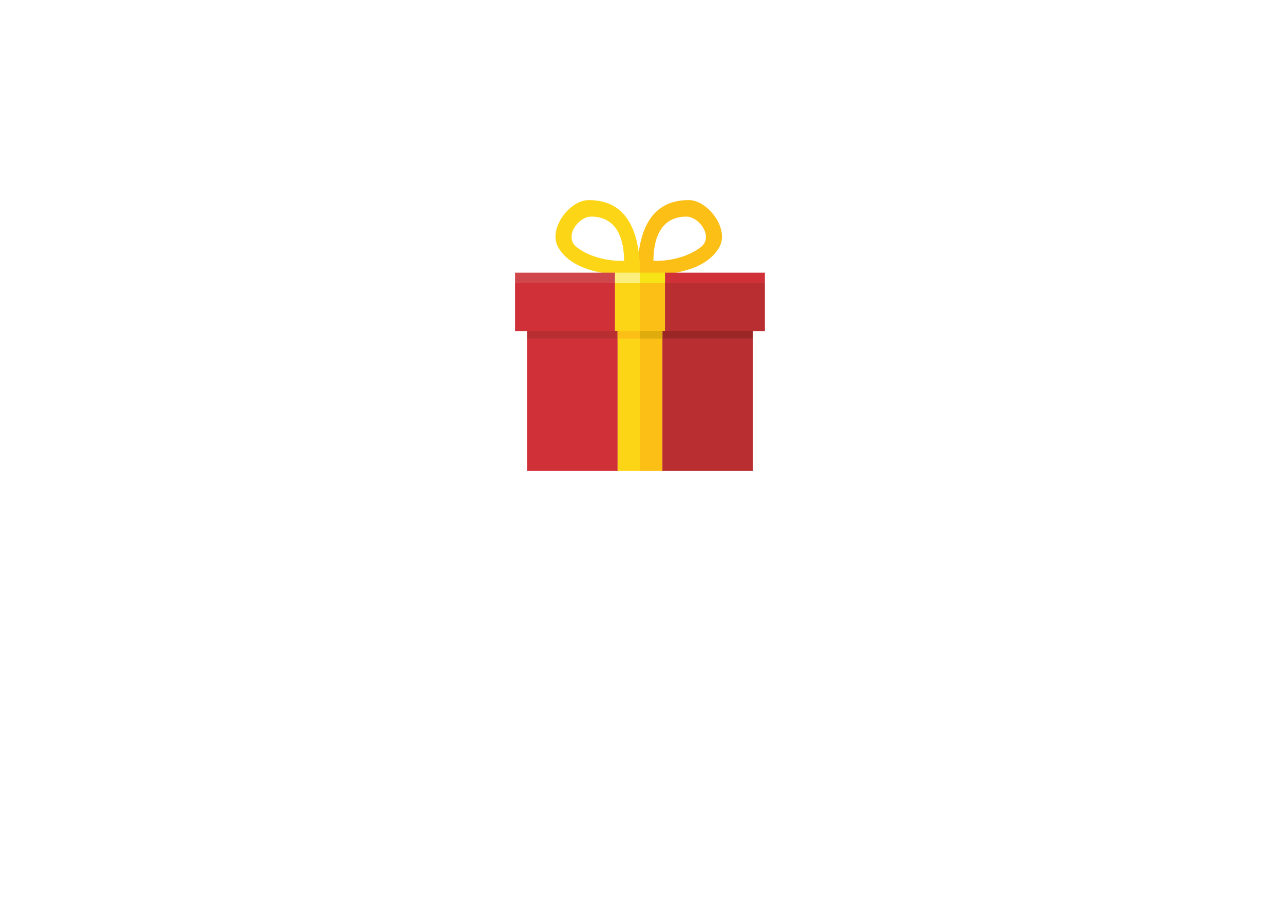
==== index.html @ e2050548 "Restructure directories" ====
<!DOCTYPE html>
<html>
    <head>

            <meta charset="utf-8">
            <title>Portfolio - Thijs de Veth</title>
            <link rel="stylesheet" href="ded.css">
    </head>
    <body>
    <div class="shaker"><img src="kado.png"></div>

    </body>
</html>
---- ded.css ----
.shaker
{

    height: 250px;
    width: 250px;
    margin: 0 auto;
    margin-top: 200px;

    animation: shake 2.0s cubic-bezier(.36,.07,.19,.97) both;
    transform: translate3d(0, 0, 0);
    backface-visibility: hidden;
    perspective: 100px;
    animation-iteration-count:infinite;
}

@keyframes shake
{
  5%, 45%
    {
        transform: translate3d(-2px, 0, 0);
    }

  10%, 40%
    {
        transform: translate3d(4px, 0, 0);
    }

  15%, 25%, 35%
    {
        transform: translate3d(-8px, 0, 0);
    }

  20%, 30%
    {
        transform: translate3d(8px, 0, 0);
    }

    50%
    {
        transform: translate3d(0, 0, 0);
    }
}

.shaker img
{
    width: 100%;
}
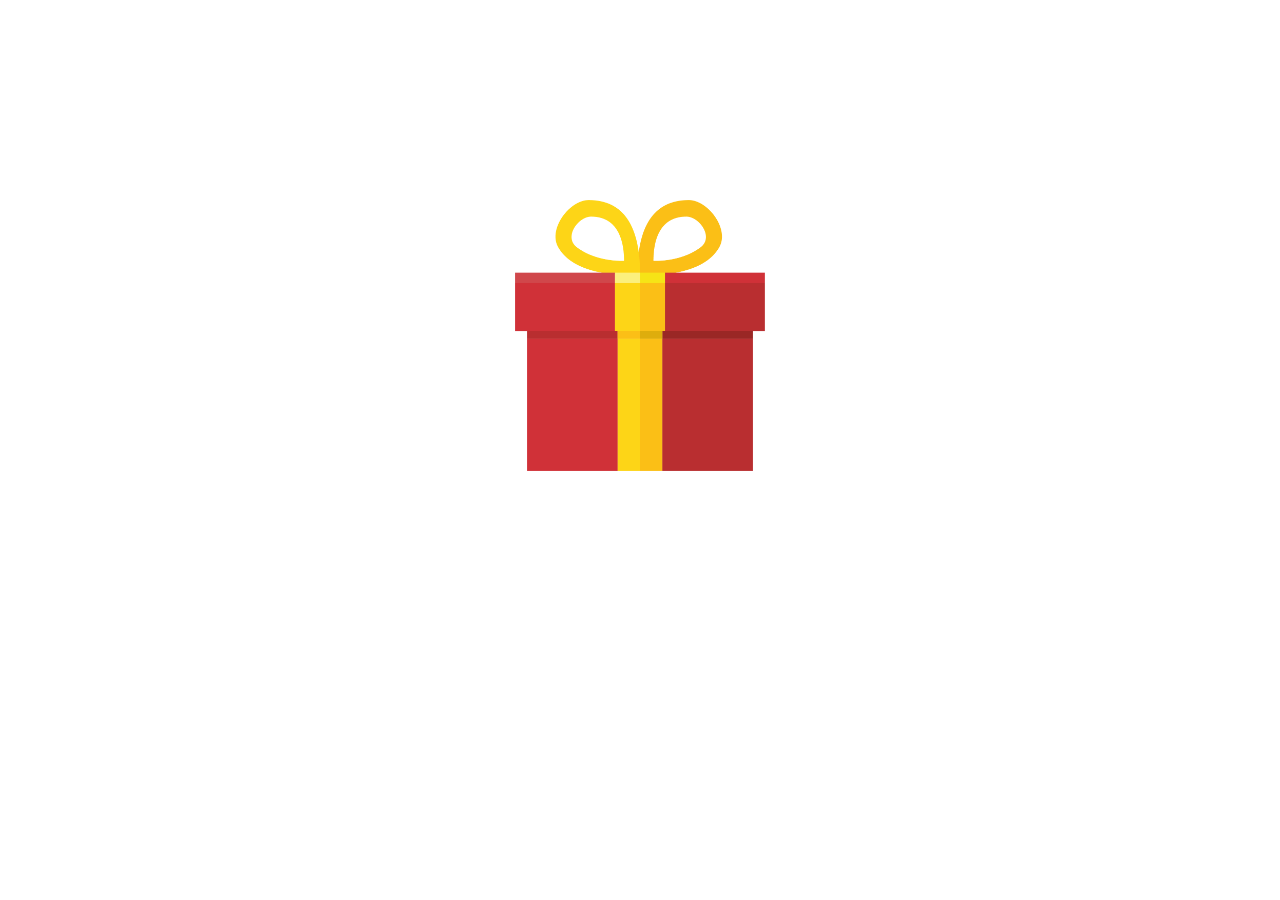
==== commit 7f6635cf: "Separate triller component from demo" ====
--- a/index.html
+++ b/index.html
@@ -1,13 +1,34 @@
 <!DOCTYPE html>
+<!-- TODO
+  * javascript in js folder
+  improvements library: defaults, settings object, more parameters, error handling, comment
+  watch video again to see how somebody else created a library
+  explain why css is faster, why keyframes still in css, etc
+  explain why init, will there be an exit
+  triller.js & triller.css in separate library
+  * connection github <-> brackets
+  in GitHub
+  SEO
+  etc...
+-->
 <html>
-    <head>
+  <head>
+    <meta charset="utf-8">
+    <title>Kado triller</title>
 
-            <meta charset="utf-8">
-            <title>Portfolio - Thijs de Veth</title>
-            <link rel="stylesheet" href="ded.css">
-    </head>
-    <body>
-    <div class="shaker"><img src="kado.png"></div>
+    <link rel="stylesheet" href="triller.css">
+    <script src="js/triller.js" type="application/javascript"></script>
 
-    </body>
+    <link rel="stylesheet" href="kado.css">
+  </head>
+  <body>
+    <div class="triller kado">
+      <img src="kado.png">
+    </div>
+
+    <script>
+      var kadoTriller = Triller();
+      kadoTriller.init('.triller', '2.5s');
+    </script>
+  </body>
 </html>
--- a/triller.css
+++ b/triller.css
@@ -0,0 +1,36 @@
+.triller
+{
+    animation-name: tril;
+/*    animation-duration: 2.0s; */
+    animation-timing-function: cubic-bezier(.36,.07,.19,.97);
+    animation-iteration-count: infinite;
+    transform: translateX(0);
+}
+
+@keyframes tril
+{
+  5%, 45%
+    {
+        transform: translateX(-2px);
+    }
+
+  10%, 40%
+    {
+        transform: translateX(4px);
+    }
+
+  15%, 25%, 35%
+    {
+        transform: translateX(-8px);
+    }
+
+  20%, 30%
+    {
+        transform: translateX(8px);
+    }
+
+    50%
+    {
+        transform: translateX(0);
+    }
+}
--- a/kado.css
+++ b/kado.css
@@ -0,0 +1,12 @@
+.kado
+{
+    height: 250px;
+    width: 250px;
+    margin: 0 auto;
+    margin-top: 200px;
+}
+
+img
+{
+    width: 100%;
+}
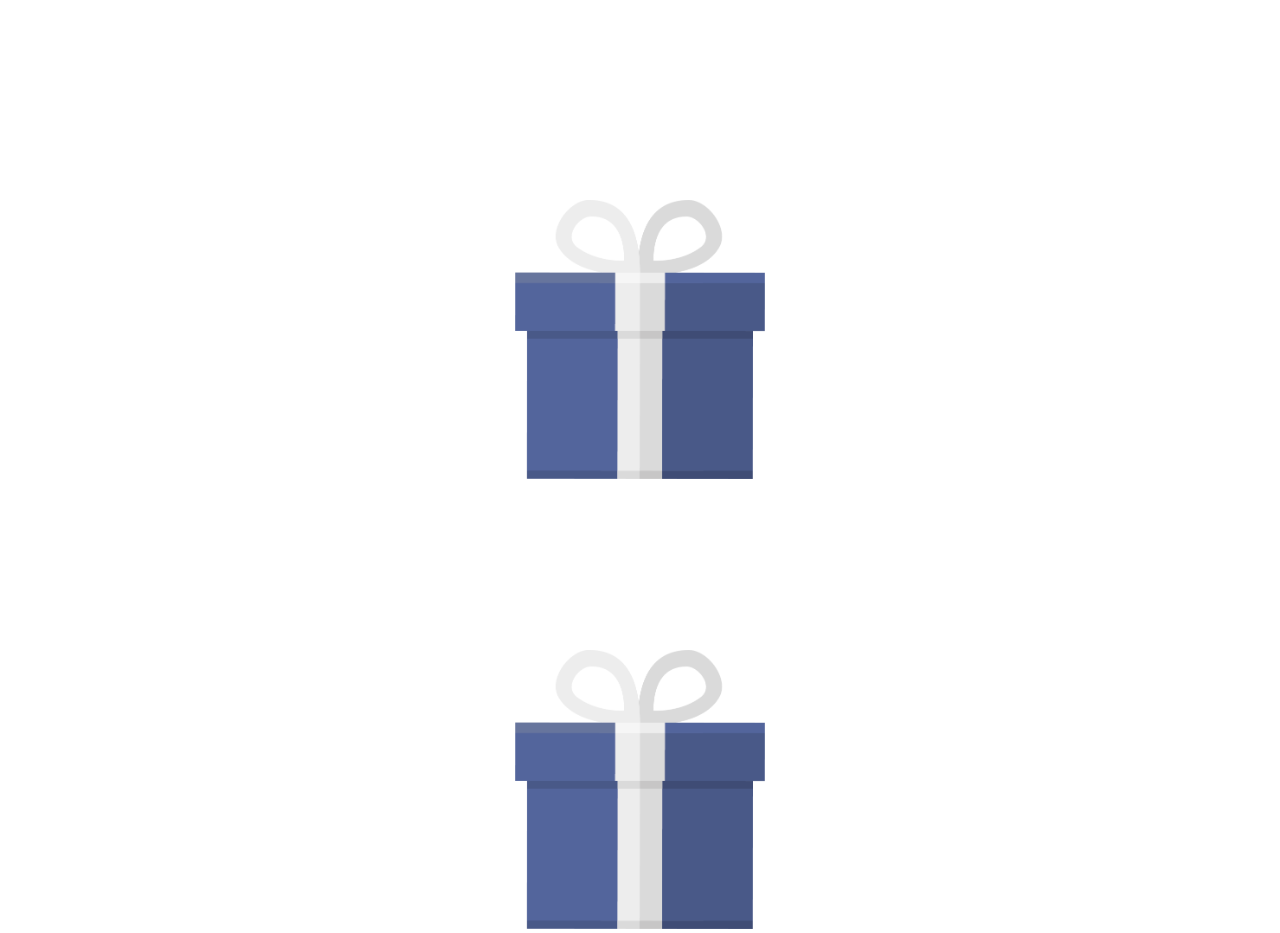
==== commit 240195d7: "Triller class no longer needed in demo" ====
--- a/index.html
+++ b/index.html
@@ -1,16 +1,5 @@
 <!DOCTYPE html>
-<!-- TODO
-  * javascript in js folder
-  improvements library: defaults, settings object, more parameters, error handling, comment
-  watch video again to see how somebody else created a library
-  explain why css is faster, why keyframes still in css, etc
-  explain why init, will there be an exit
-  triller.js & triller.css in separate library
-  * connection github <-> brackets
-  in GitHub
-  SEO
-  etc...
--->
+
 <html>
   <head>
     <meta charset="utf-8">
@@ -22,13 +11,17 @@
     <link rel="stylesheet" href="kado.css">
   </head>
   <body>
-    <div class="triller kado">
+    <div class="triller1 kado">
+      <img src="kado.png">
+    </div>
+    <div class="triller2 kado">
       <img src="kado.png">
     </div>
 
     <script>
       var kadoTriller = Triller();
-      kadoTriller.init('.triller', '2.5s');
+      kadoTriller.start('.triller1', '1.0s');
+      kadoTriller.start('.triller2', '2.0s');
     </script>
   </body>
 </html>
--- a/triller.css
+++ b/triller.css
@@ -1,11 +1,3 @@
-.triller
-{
-    animation-name: tril;
-/*    animation-duration: 2.0s; */
-    animation-timing-function: cubic-bezier(.36,.07,.19,.97);
-    animation-iteration-count: infinite;
-    transform: translateX(0);
-}
 
 @keyframes tril
 {
